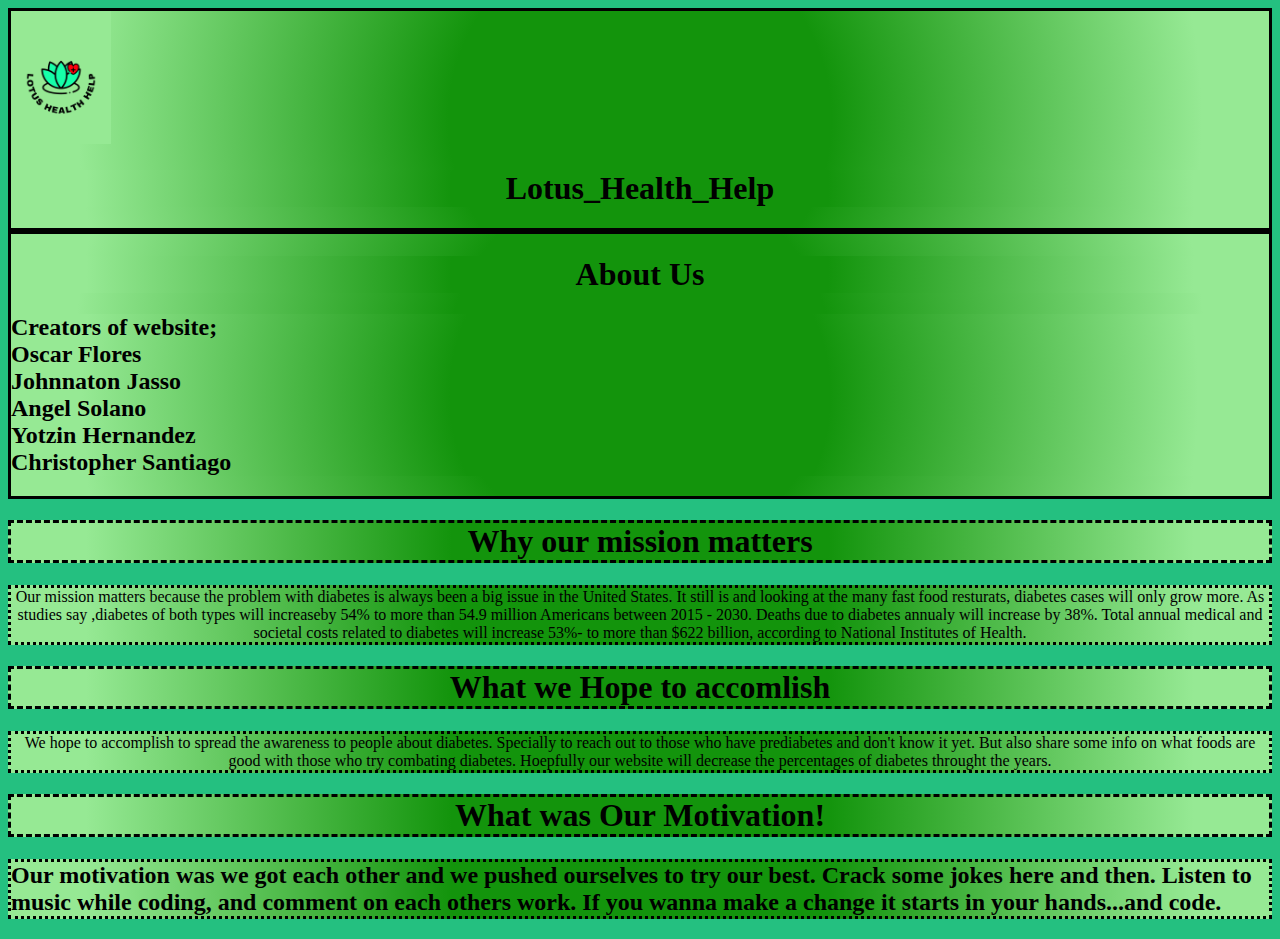
==== index2.html @ 84712ffb "first commit" ====
<!DOCTYPE html>
<html lang="en">
<head>
    <meta charset="UTF-8">
    <meta name="viewport" content="width=device-width, initial-scale=1.0">
    <title>About Us</title>
    <link rel="stylesheet" href="style2.css">
    <script src="script2.js" defer></script>
    
</head>
<body>
<div id="logo3">
    <img src="images/achoo.5.png">
    <h1>Lotus_Health_Help</h1>

</div>
    <div>
 <h1>About Us</h1>
    <h2>Creators of website;
        <li>Oscar Flores</li>
        <li>Johnnaton Jasso</li>
        <li>Angel Solano</li>
        <li>Yotzin Hernandez</li>
        <li>Christopher Santiago</li>
    </h2>
</div>

    <h1 id="k">Why our mission matters</h1>
    <p> Our mission matters because the problem with diabetes is always been a big issue in the United States. It still is and looking at the many fast food resturats, diabetes cases will only grow more. As studies say ,diabetes of both types will increaseby 54% to more than 54.9 million Americans between 2015 - 2030. Deaths due to diabetes annualy will increase by 38%. Total annual medical and societal costs related to diabetes will increase 53%- to more than $622 billion, according to National Institutes of Health.</p>
    
    <h1 id="k">What we Hope to accomlish</h1>
    <p> We hope to accomplish to spread the awareness to people about diabetes. Specially to reach out to those who have prediabetes and don't know it yet. But also share some info on what foods are good with those who try combating diabetes. Hoepfully our website will decrease the percentages of diabetes throught the years. </P>

        <h1 id="k"> What was Our Motivation!</h1>
        <h2 id="h"> Our motivation was we got each other and we pushed ourselves to try our best. Crack some jokes here and then. Listen to music while coding, and comment on each others work. If you wanna make a change it starts in your hands...and code.</h2>


</body>
</html>
---- style2.css ----
h1 {
    text-align: center;
    background: rgb(19,148,12);
background: radial-gradient(circle, rgba(19,148,12,1) 30%, rgba(150,233,148,1) 88%);

}

body {
    background-color: rgb(36, 192, 128);
}

p {
    text-align: center;
    background: rgb(19,148,12);
background: radial-gradient(circle, rgba(19,148,12,1) 30%, rgba(150,233,148,1) 88%);
border-style: dotted;
}

div {
    background: rgb(19,148,12);
background: radial-gradient(circle, rgba(19,148,12,1) 30%, rgba(150,233,148,1) 88%);
border-style: solid;
}

h2 {
    background: rgb(19,148,12);
background: radial-gradient(circle, rgba(19,148,12,1) 30%, rgba(150,233,148,1) 88%);

}

#h {
    border-style: dotted;
}

#k {
    border-style: dashed;
}
img {
   width: 100px;
}
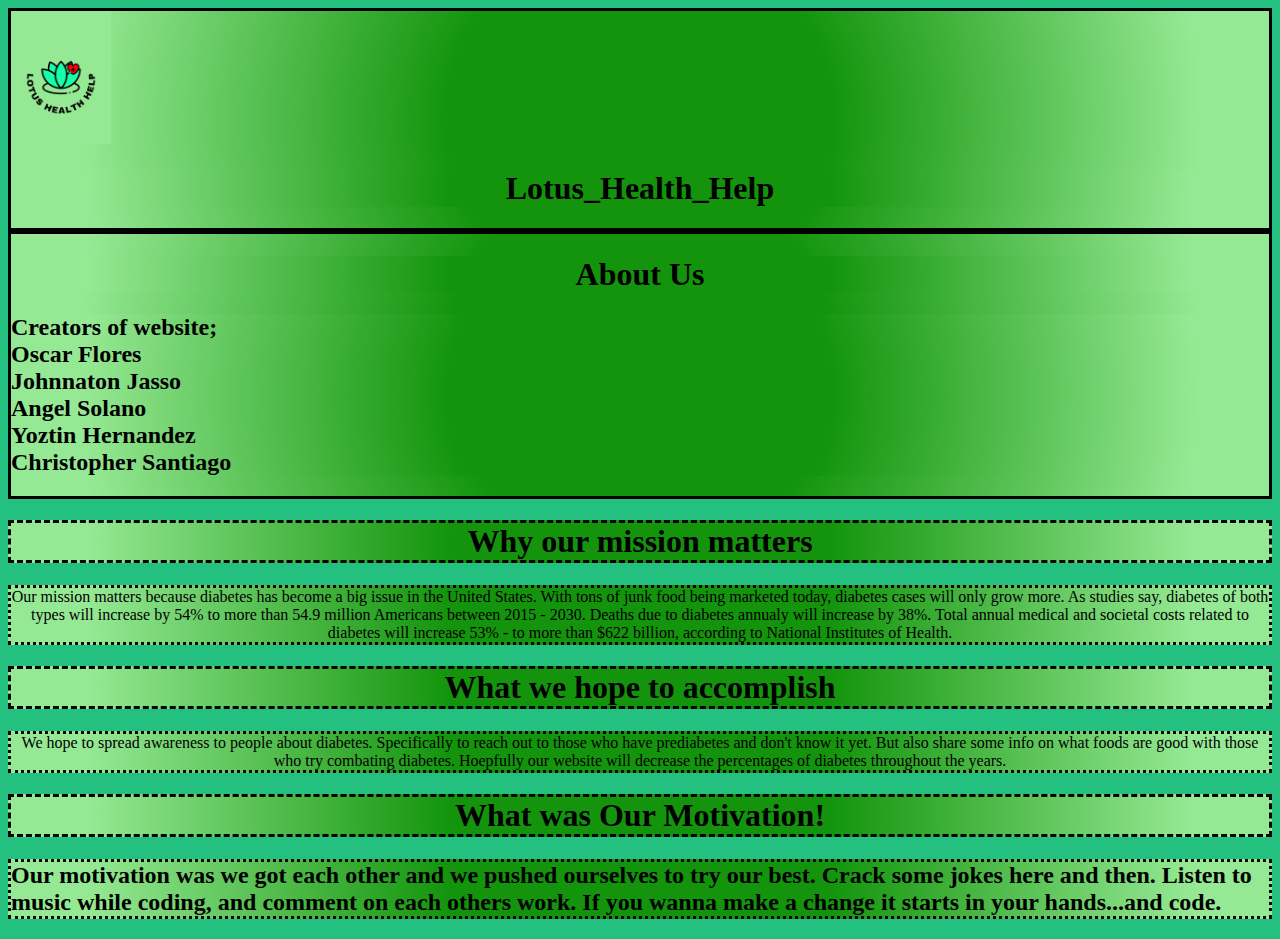
==== commit aa7707cb: "fix typeOs" ====
--- a/index2.html
+++ b/index2.html
@@ -20,16 +20,16 @@
         <li>Oscar Flores</li>
         <li>Johnnaton Jasso</li>
         <li>Angel Solano</li>
-        <li>Yotzin Hernandez</li>
+        <li>Yoztin Hernandez</li>
         <li>Christopher Santiago</li>
     </h2>
 </div>
 
     <h1 id="k">Why our mission matters</h1>
-    <p> Our mission matters because the problem with diabetes is always been a big issue in the United States. It still is and looking at the many fast food resturats, diabetes cases will only grow more. As studies say ,diabetes of both types will increaseby 54% to more than 54.9 million Americans between 2015 - 2030. Deaths due to diabetes annualy will increase by 38%. Total annual medical and societal costs related to diabetes will increase 53%- to more than $622 billion, according to National Institutes of Health.</p>
+    <p> Our mission matters because diabetes has become a big issue in the United States. With tons of junk food being marketed today, diabetes cases will only grow more. As studies say, diabetes of both types will increase by 54% to more than 54.9 million Americans between 2015 - 2030. Deaths due to diabetes annualy will increase by 38%. Total annual medical and societal costs related to diabetes will increase 53% - to more than $622 billion, according to National Institutes of Health.</p>
     
-    <h1 id="k">What we Hope to accomlish</h1>
-    <p> We hope to accomplish to spread the awareness to people about diabetes. Specially to reach out to those who have prediabetes and don't know it yet. But also share some info on what foods are good with those who try combating diabetes. Hoepfully our website will decrease the percentages of diabetes throught the years. </P>
+    <h1 id="k">What we hope to accomplish</h1>
+    <p> We hope to spread awareness to people about diabetes. Specifically to reach out to those who have prediabetes and don't know it yet. But also share some info on what foods are good with those who try combating diabetes. Hoepfully our website will decrease the percentages of diabetes throughout the years. </P>
 
         <h1 id="k"> What was Our Motivation!</h1>
         <h2 id="h"> Our motivation was we got each other and we pushed ourselves to try our best. Crack some jokes here and then. Listen to music while coding, and comment on each others work. If you wanna make a change it starts in your hands...and code.</h2>
